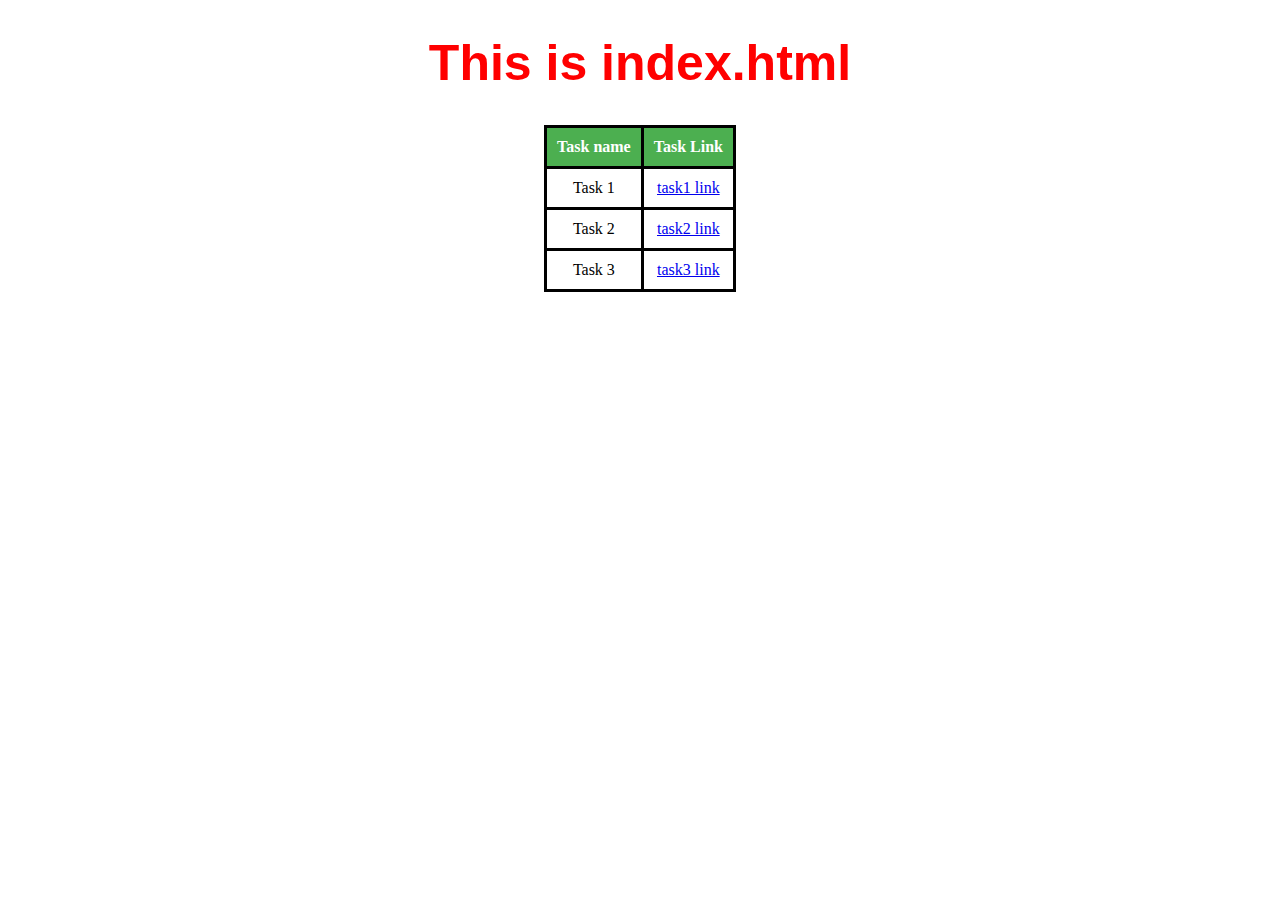
==== index.html @ 8e1b321c "tasks" ====
<!DOCTYPE html>
<html lang="en">
<head>
    <meta charset="UTF-8">
    <meta name="viewport" content="width=device-width, initial-scale=1.0">
    <title>Document</title>
    <link rel="stylesheet" href="styles.css">
</head>
<body>
    <h1>This is index.html</h1>
    <table border="" id="table">
        <tr>
            <th>Task name</th>
            <th>Task Link</th>
        </tr>
        
        <tr>
            <td>Task 1</td>
            <td><a href="Task1.html">task1 link</a></td>
        </tr>

        <tr>
            <td>Task 2</td>
            <td><a href="Task2">task2 link</a></td>
        </tr>

        <tr>
            <td>Task 3</td>
            <td><a href="Task3">task3 link</a></td>
        </tr>
       
    </table>
</body>
</html>
---- styles.css ----
h1{
    color: red;
    font-size: 50px;
    text-align: center;
    font-family: Arial, Helvetica, sans-serif;
}

table{
    margin-left: auto;
    margin-right: auto;
    border-collapse: collapse;
    border: 3px solid black;
}

th{
    border: 3px solid black;
    padding: 10px;
    background-color: #4CAF50;
    color: white;
}

tr{
    border: 3px solid black;
    padding: 10px;
    text-align: center;
}

td{
    border: 3px solid black;
    padding: 10px;
}
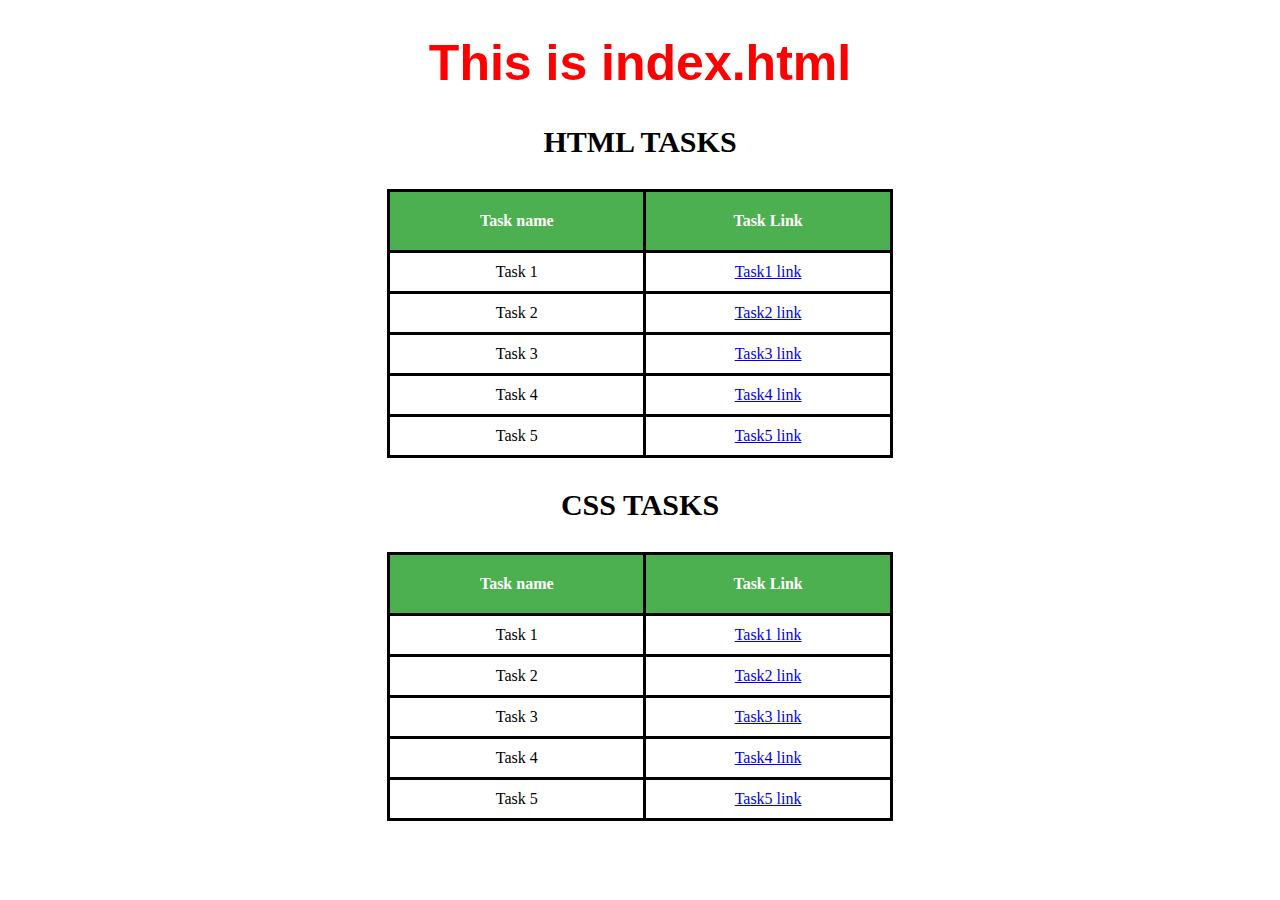
==== commit 58e83894: "tasks" ====
--- a/index.html
+++ b/index.html
@@ -1,34 +1,72 @@
-<!DOCTYPE html>
+<!doctype html>
 <html lang="en">
-<head>
-    <meta charset="UTF-8">
-    <meta name="viewport" content="width=device-width, initial-scale=1.0">
+  <head>
+    <meta charset="UTF-8" />
+    <meta name="viewport" content="width=device-width, initial-scale=1.0" />
     <title>Document</title>
-    <link rel="stylesheet" href="styles.css">
-</head>
-<body>
+    <link rel="stylesheet" href="styles.css" />
+  </head>
+  <body>
     <h1>This is index.html</h1>
+    <h3>HTML TASKS </h3>
     <table border="" id="table">
-        <tr>
-            <th>Task name</th>
-            <th>Task Link</th>
-        </tr>
-        
-        <tr>
-            <td>Task 1</td>
-            <td><a href="Task1.html">task1 link</a></td>
-        </tr>
+      <tr>
+        <th>Task name</th>
+        <th>Task Link</th>
+      </tr>
 
-        <tr>
-            <td>Task 2</td>
-            <td><a href="Task2">task2 link</a></td>
-        </tr>
+      <tr>
+        <td>Task 1</td>
+        <td><a href="Task1.html">Task1 link</a></td>
+      </tr>
 
-        <tr>
-            <td>Task 3</td>
-            <td><a href="Task3">task3 link</a></td>
-        </tr>
-       
+      <tr>
+        <td>Task 2</td>
+        <td><a href="Task2.html">Task2 link</a></td>
+      </tr>
+
+      <tr>
+        <td>Task 3</td>
+        <td><a href="Task3.html">Task3 link</a></td>
+      </tr>
+      <tr>
+        <td>Task 4</td>
+        <td><a href="Task4.html">Task4 link</a></td>
+      </tr>
+      <tr>
+        <td>Task 5</td>
+        <td><a href="Task5.html">Task5 link</a></td>
+      </tr>
     </table>
-</body>
-</html>+    <H3>CSS TASKS</H3>
+    <table border="" id="table">
+      <tr>
+        <th>Task name</th>
+        <th>Task Link</th>
+      </tr>
+
+      <tr>
+        <td>Task 1</td>
+        <td><a href="CSS_Task1.html">Task1 link</a></td>
+      </tr>
+
+      <tr>
+        <td>Task 2</td>
+        <td><a href="CSS_Task2.html">Task2 link</a></td>
+      </tr>
+
+      <tr>
+        <td>Task 3</td>
+        <td><a href="CSS_Task3.html">Task3 link</a></td>
+      </tr>
+      <tr>
+        <td>Task 4</td>
+        <td><a href="CSS_Task4.html">Task4 link</a></td>
+      </tr>
+      <tr>
+        <td>Task 5</td>
+        <td><a href="CSS_Task5.html">Task5 link</a></td>
+      </tr>
+    </table>
+  </body>
+</html>
--- a/styles.css
+++ b/styles.css
@@ -1,31 +1,37 @@
-h1{
-    color: red;
-    font-size: 50px;
-    text-align: center;
-    font-family: Arial, Helvetica, sans-serif;
+h1 {
+  color: red;
+  font-size: 50px;
+  text-align: center;
+  font-family: Arial, Helvetica, sans-serif;
+}
+h3{
+  font-size: 30px;
+  text-align: center;
+
 }
 
-table{
-    margin-left: auto;
-    margin-right: auto;
-    border-collapse: collapse;
-    border: 3px solid black;
+table {
+  margin-left: auto;
+  margin-right: auto;
+  border-collapse: collapse;
+  border: 3px solid black;
+  width: 40%;
 }
 
-th{
-    border: 3px solid black;
-    padding: 10px;
-    background-color: #4CAF50;
-    color: white;
+th {
+  border: 3px solid black;
+  padding: 20px;
+  background-color: #4caf50;
+  color: white;
 }
 
-tr{
-    border: 3px solid black;
-    padding: 10px;
-    text-align: center;
+tr {
+  border: 3px solid black;
+  padding: 10px;
+  text-align: center;
 }
 
-td{
-    border: 3px solid black;
-    padding: 10px;
-}+td {
+  border: 3px solid black;
+  padding: 10px;
+}
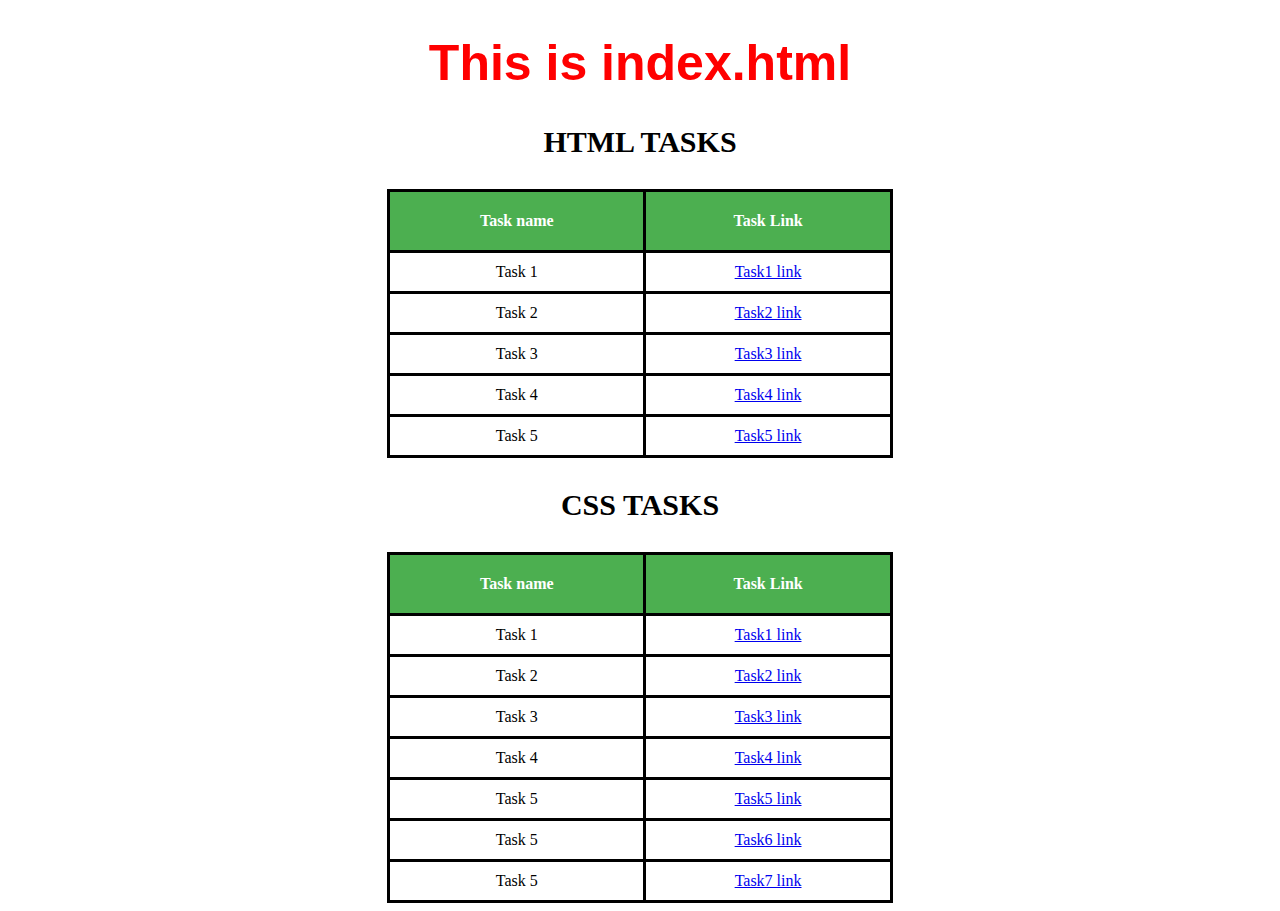
==== commit f0b4d8d5: "nothing" ====
--- a/index.html
+++ b/index.html
@@ -67,6 +67,14 @@
         <td>Task 5</td>
         <td><a href="CSS_Task5.html">Task5 link</a></td>
       </tr>
+      <tr>
+        <td>Task 5</td>
+        <td><a href="CSS_Task6.html">Task6 link</a></td>
+      </tr>
+      <tr>
+        <td>Task 5</td>
+        <td><a href="CSS_Task7.html">Task7 link</a></td>
+      </tr>
     </table>
   </body>
 </html>
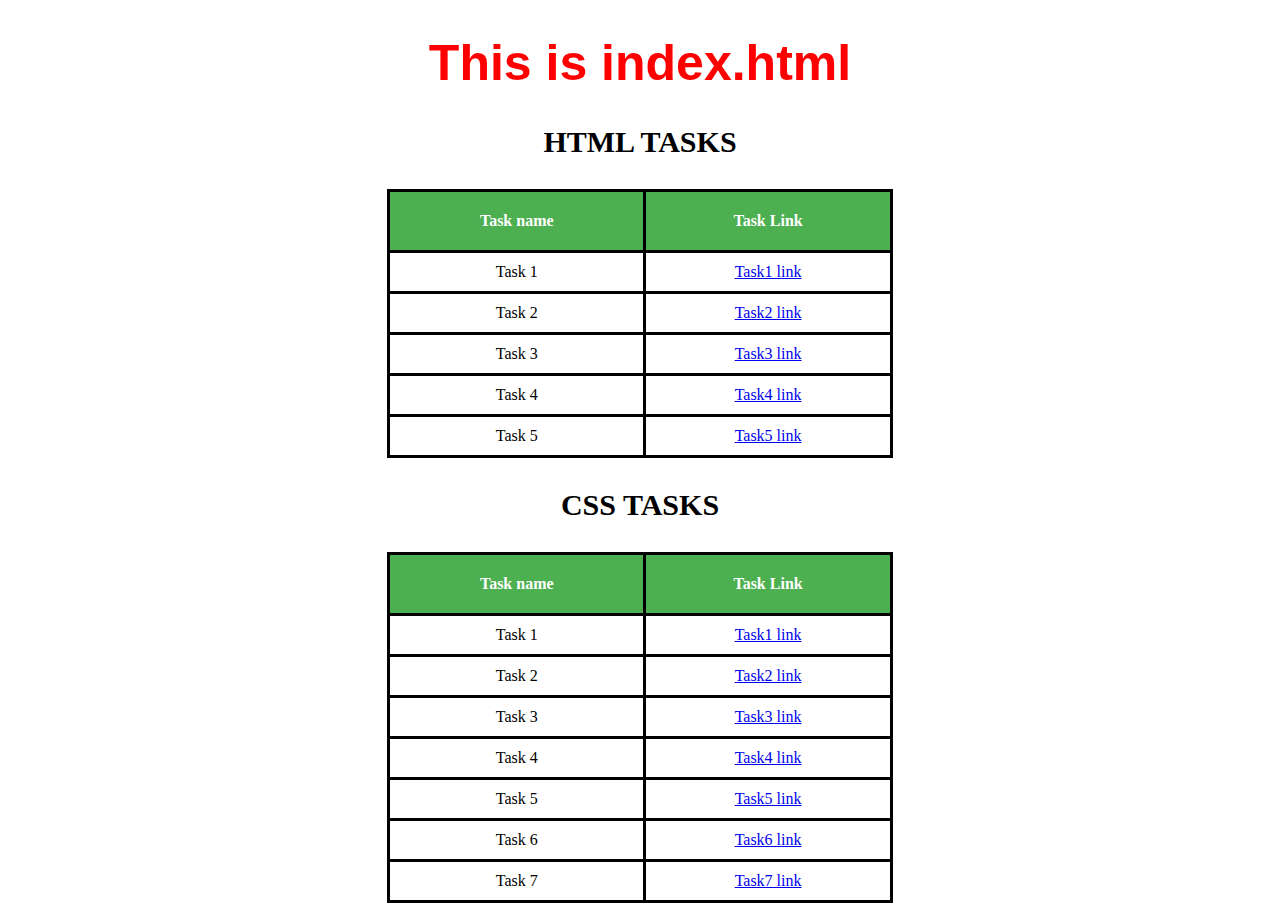
==== commit 36769fbb: "nothing" ====
--- a/index.html
+++ b/index.html
@@ -68,11 +68,11 @@
         <td><a href="CSS_Task5.html">Task5 link</a></td>
       </tr>
       <tr>
-        <td>Task 5</td>
+        <td>Task 6</td>
         <td><a href="CSS_Task6.html">Task6 link</a></td>
       </tr>
       <tr>
-        <td>Task 5</td>
+        <td>Task 7</td>
         <td><a href="CSS_Task7.html">Task7 link</a></td>
       </tr>
     </table>
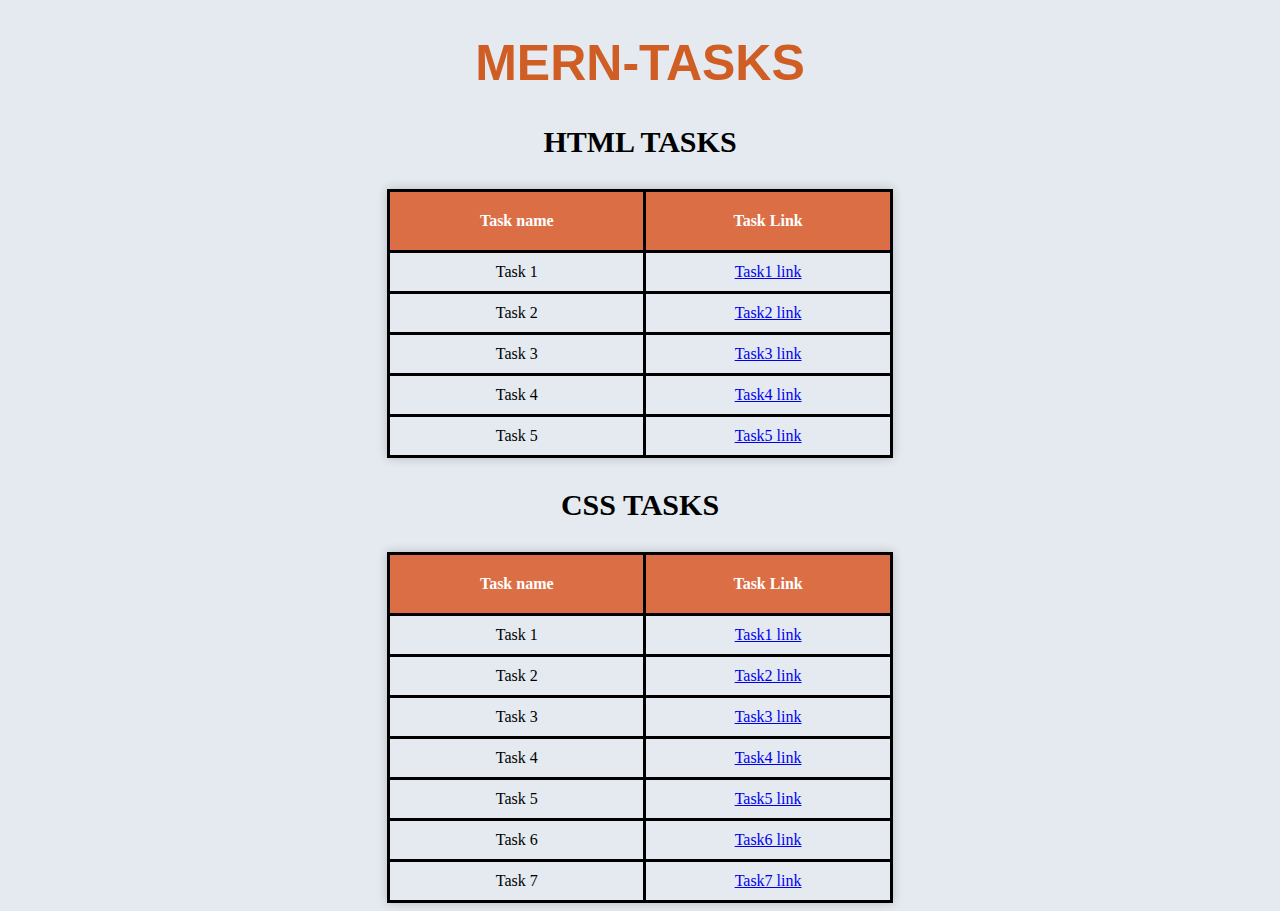
==== commit b16b14e9: "upto css" ====
--- a/index.html
+++ b/index.html
@@ -6,8 +6,8 @@
     <title>Document</title>
     <link rel="stylesheet" href="styles.css" />
   </head>
-  <body>
-    <h1>This is index.html</h1>
+  <body style="background-color: rgb(228, 234, 239);">
+    <h1>MERN-TASKS</h1>
     <h3>HTML TASKS </h3>
     <table border="" id="table">
       <tr>
--- a/styles.css
+++ b/styles.css
@@ -1,5 +1,5 @@
 h1 {
-  color: red;
+  color: rgb(208, 93, 35);
   font-size: 50px;
   text-align: center;
   font-family: Arial, Helvetica, sans-serif;
@@ -13,6 +13,7 @@
 table {
   margin-left: auto;
   margin-right: auto;
+  box-shadow: 0px 0px 10px rgba(0, 0, 0, 0.2);
   border-collapse: collapse;
   border: 3px solid black;
   width: 40%;
@@ -21,7 +22,7 @@
 th {
   border: 3px solid black;
   padding: 20px;
-  background-color: #4caf50;
+  background-color: rgb(220, 110, 70);
   color: white;
 }
 
